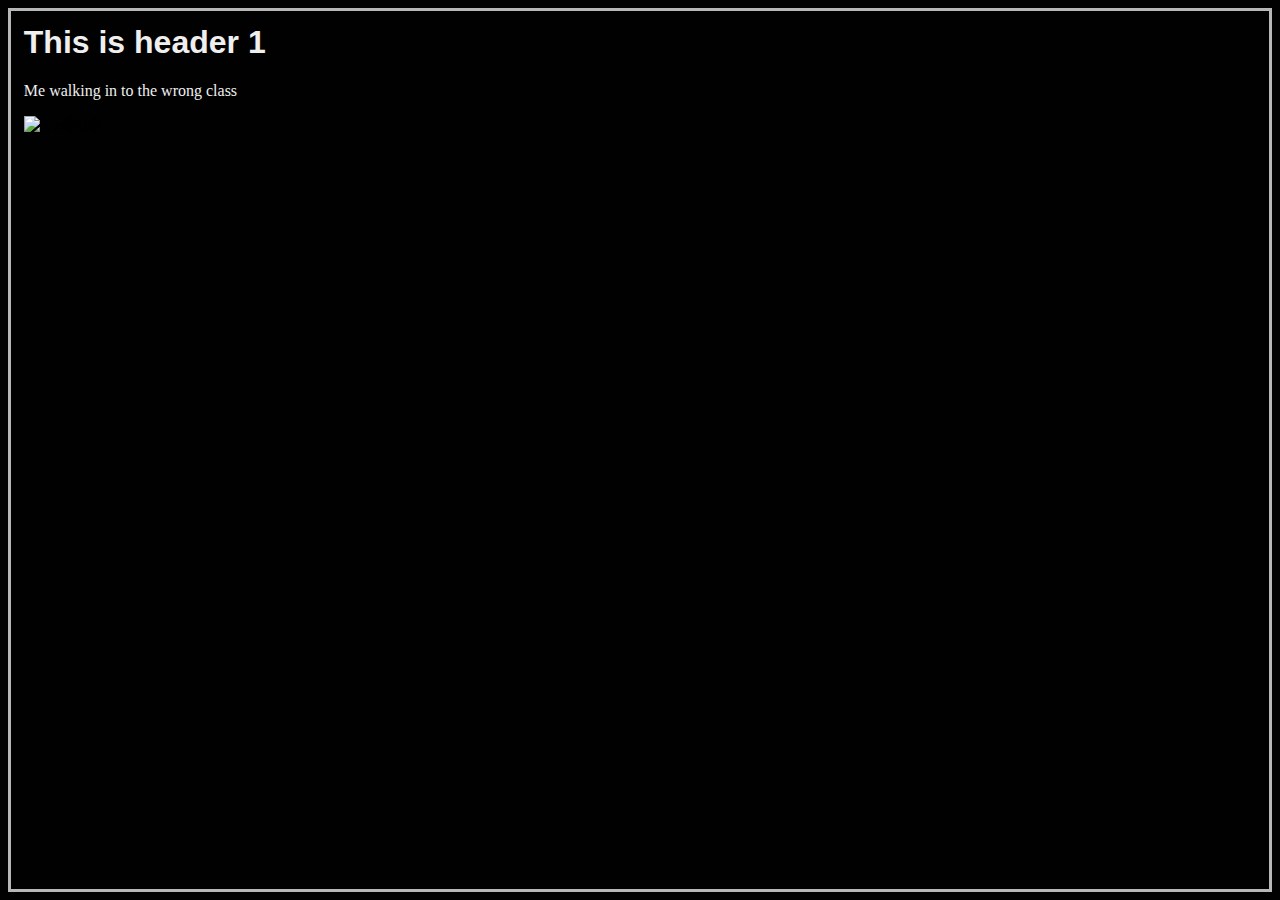
==== index.html @ 4b437652 "Add border and image" ====
<!DOCTYPE htm>
<html>
	<head>
		<link rel="stylesheet" href="style.css">
	</head>
<title>WWW ja internet shiteaaaaaaaaaaaaaaaaaa</title>

<body>
	<h1>This is header 1</h1>
    <p>Me walking in to the wrong class</p>
    <img src="content/image/b�ll�.gif" alt="A b�ll�"/>
</body>
</html>
---- style.css ----
body
{
    border:3px solid #b7b7b7;
    padding: 1%;
	background-color:#010101;
}

h1
{
	font-family:Arial, Helvetica;
	color:#EFEFEF;
}

p
{
	color:#EFEFEF;
}
ul
{

}
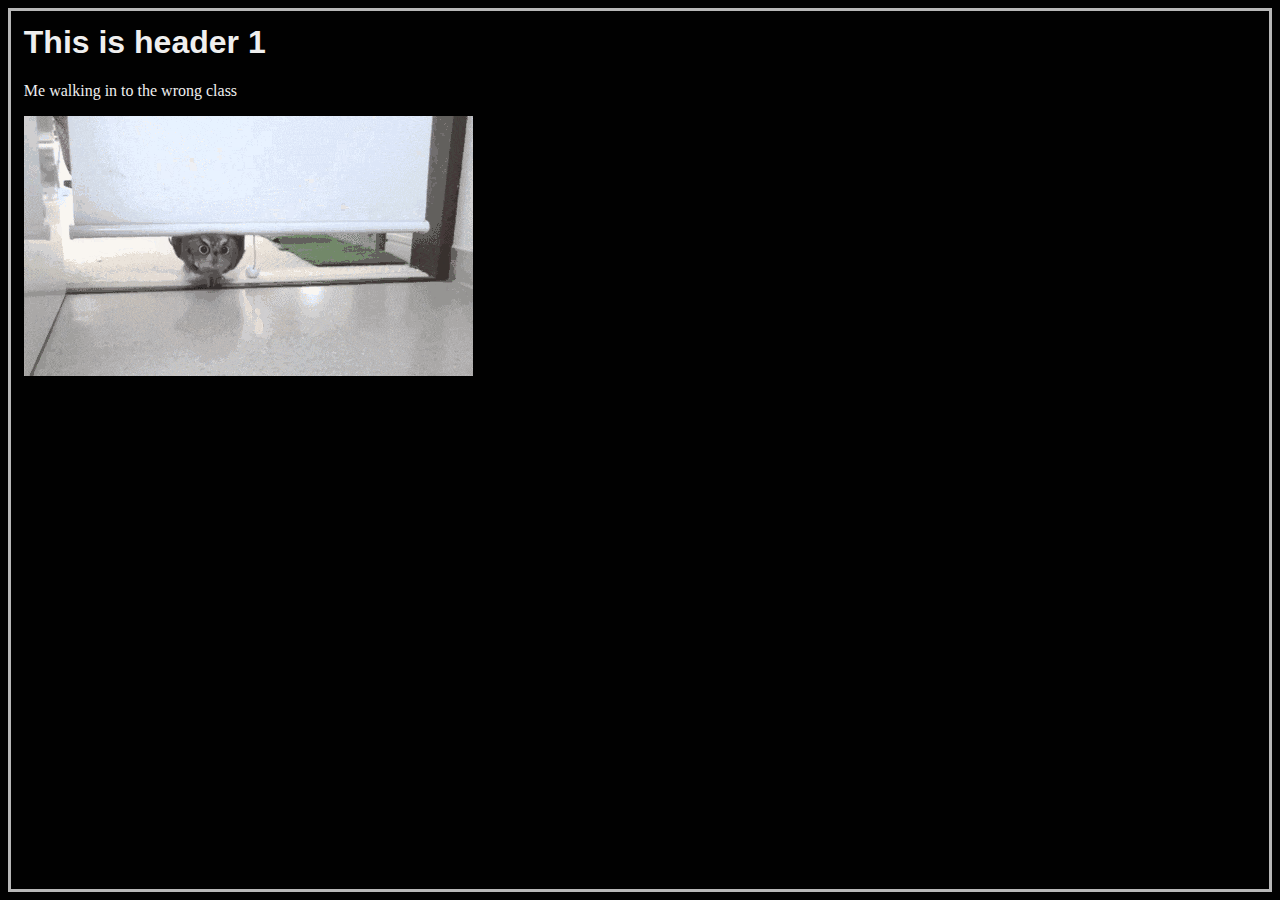
==== commit e14a357f: "Change gif filename to without 'ö'" ====
--- a/index.html
+++ b/index.html
@@ -8,6 +8,6 @@
 <body>
 	<h1>This is header 1</h1>
     <p>Me walking in to the wrong class</p>
-    <img src="content/image/b�ll�.gif" alt="A b�ll�"/>
+    <img src="content/image/bollo.gif" alt="A b�ll�"/>
 </body>
 </html>
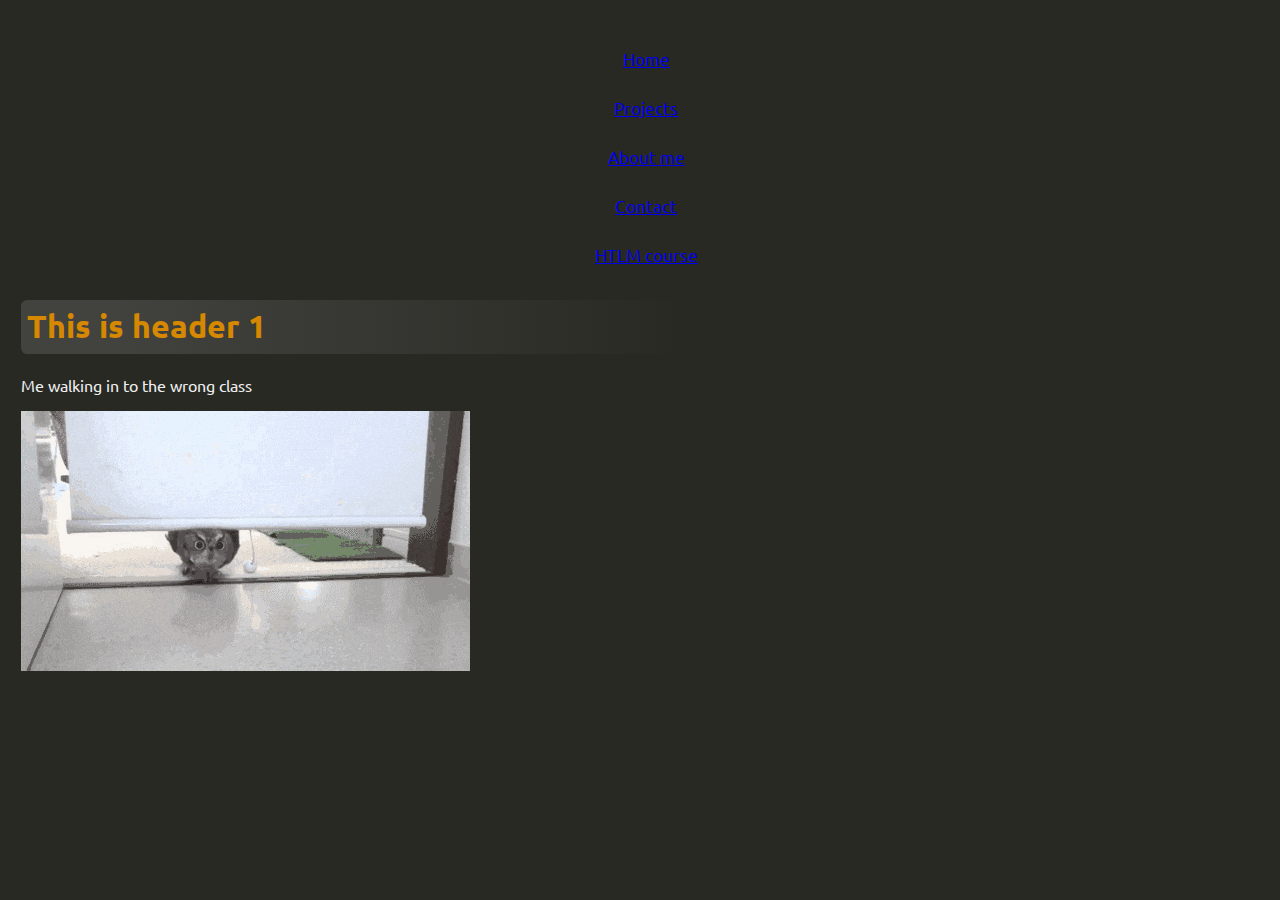
==== commit 8651799c: "Add more gird styling, WIP" ====
--- a/index.html
+++ b/index.html
@@ -1,13 +1,21 @@
-<!DOCTYPE htm>
+<!DOCTYPE html>
 <html>
 	<head>
+		<link href="https://fonts.googleapis.com/css?family=Ubuntu" rel="stylesheet">
 		<link rel="stylesheet" href="style.css">
 	</head>
-<title>WWW ja internet shiteaaaaaaaaaaaaaaaaaa</title>
+<title>Portfolio of Mikko Peltola</title>
 
-<body>
+<div class="grid-container">
+	<div = class="item-header"><a class="active" href="index.html">Home</a></div>
+	<div class="item-header"><a href="projects.html">Projects</a></div>
+	<div class="item-header"><a href="about.html">About me</a></div>
+	<div class="item-header"><a href="contact.html">Contact</a></div>
+	<div class="item-header"><a href="course.html">HTLM course</a></div>
+
+
 	<h1>This is header 1</h1>
     <p>Me walking in to the wrong class</p>
     <img src="content/image/bollo.gif" alt="A b�ll�"/>
-</body>
+</div>
 </html>
--- a/style.css
+++ b/style.css
@@ -1,21 +1,120 @@
 body
 {
-    border:3px solid #b7b7b7;
-    padding: 1%;
-	background-color:#010101;
+//    border:3px solid #6D6E6A;
+    padding-left: 1%;
+    padding-top: 2%;
+	background-color:#282923;
+	font-family: Ubuntu, Helvetica;
 }
 
 h1
 {
-	font-family:Arial, Helvetica;
-	color:#EFEFEF;
+	font-family: Ubuntu, Helvetica;
+	color:#D68800;
+	background-image: linear-gradient(to right, #42433eFF 10%, #00000000 75%);
+	border-radius: 0.2em;
+	width: 70%;
+	padding: 0.2em;
 }
 
 p
 {
 	color:#EFEFEF;
+	max-width: 700px;
+	min-width: 100px;
 }
 ul
 {
 
 }
+
+nav
+{
+	display: block;
+	shape-outside: border-box;
+}
+
+#map
+{
+	width: 400px;
+	height: 400px;
+}
+
+.topnav
+{
+	background-color: #6D6E6A;
+    overflow: hidden;
+    text-align: center;
+    align-items: center;
+}
+
+.topnav a
+{
+    color: #F3F3F3;
+    text-align: center;
+    padding: 14px 16px;
+    text-decoration: none;
+    font-size: 17px;
+    margin-left: auto;
+    margin-right: auto;
+    width: 8em;
+    display: inline-block;
+}
+
+.topnav a:hover
+{
+    background-color: #DDD;
+    color: black;
+}
+
+.topnav a.active
+{
+    background-color: #D68800;
+    color: white;
+}
+
+.projects li a
+{
+	color: #F3F3F3;
+    text-align: center;
+    padding: 14px 16px;
+    text-decoration: none;
+    font-size: 17px;
+    margin-left: auto;
+    margin-right: auto;
+    width: 8em;
+    display: inline-block;
+}
+
+.projects li a:hover
+{
+	background-color: #AAA;
+}
+
+//Grid Stuff
+
+.grid-container
+{
+    display: inline-grid;
+    grid-template-areas: repeat(6, 1fr);
+    background-color: #282923;
+    padding: 10px;
+}
+.item-header
+{
+    color: #F3F3F3;
+    text-align: center;
+    padding: 14px 16px;
+    text-decoration: none;
+    font-size: 17px;
+}
+.item-main  { grid-area: main; }
+.item-footer { grid-area: footer; }
+
+.grid-header
+{
+    display: grid;
+    grid-template-areas: '. . . . .';
+    grid-gap: 10px;
+    background-color: #282923;
+}
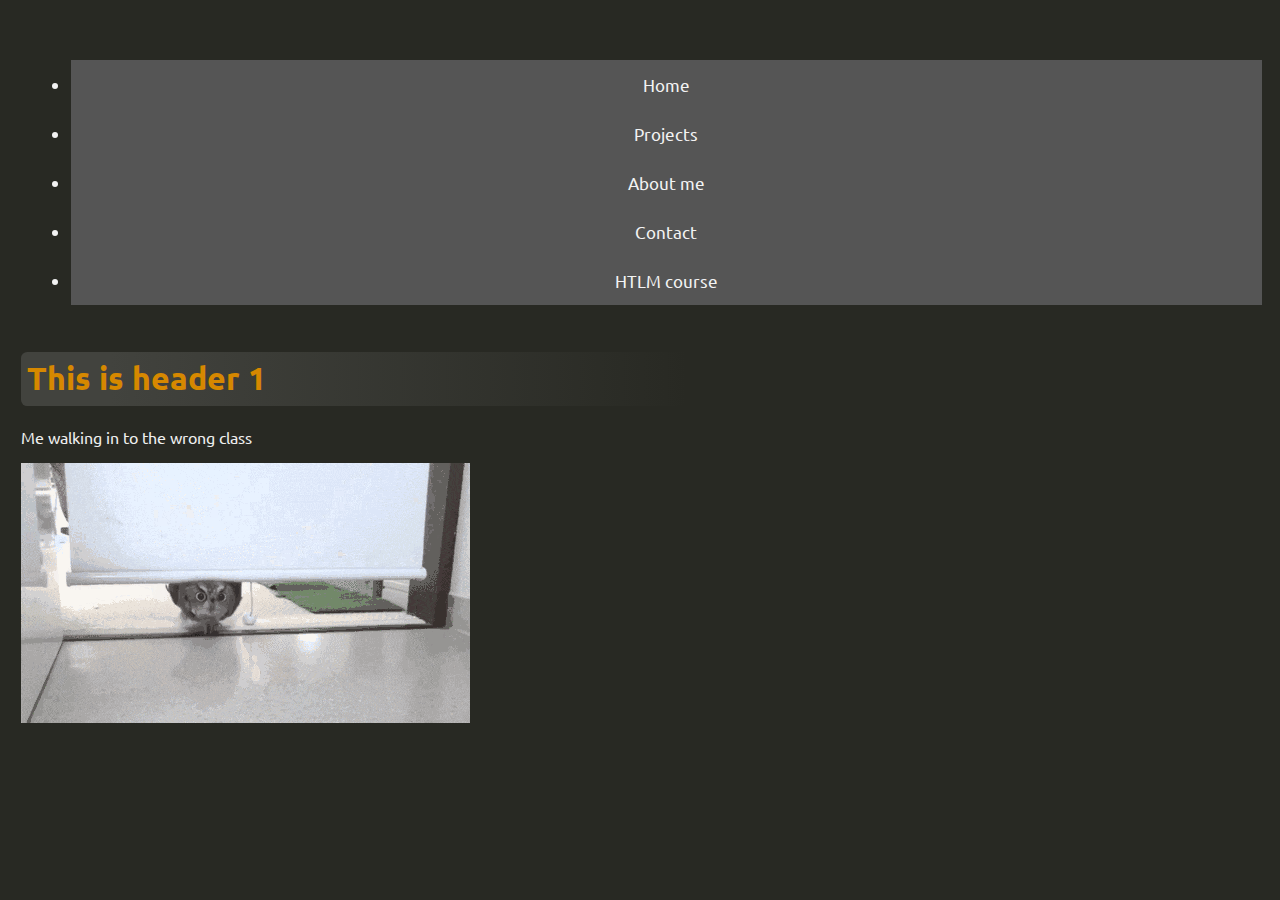
==== commit 95b5f00e: "Vittu mitä paskaa" ====
--- a/index.html
+++ b/index.html
@@ -7,15 +7,17 @@
 <title>Portfolio of Mikko Peltola</title>
 
 <div class="grid-container">
-	<div = class="item-header"><a class="active" href="index.html">Home</a></div>
-	<div class="item-header"><a href="projects.html">Projects</a></div>
-	<div class="item-header"><a href="about.html">About me</a></div>
-	<div class="item-header"><a href="contact.html">Contact</a></div>
-	<div class="item-header"><a href="course.html">HTLM course</a></div>
-
+	<ul>
+		<li class="item-header"><a class="active" href="index.html">Home</a></li>
+		<li class="item-header"><a href="projects.html">Projects</a></li>
+		<li class="item-header"><a href="about.html">About me</a></li>
+		<li class="item-header"><a href="contact.html">Contact</a></li>
+		<li class="item-header"><a href="course.html">HTLM course</a></li>
+	</ul>
+</div>
 
 	<h1>This is header 1</h1>
     <p>Me walking in to the wrong class</p>
     <img src="content/image/bollo.gif" alt="A b�ll�"/>
-</div>
+
 </html>
--- a/style.css
+++ b/style.css
@@ -91,23 +91,52 @@
 	background-color: #AAA;
 }
 
-//Grid Stuff
-
 .grid-container
 {
-    display: inline-grid;
-    grid-template-areas: repeat(6, 1fr);
+    display: grid;
+    grid-template-areas: ", , , , ,";
+    grid-column-gap: 10px;
     background-color: #282923;
     padding: 10px;
 }
 .item-header
 {
     color: #F3F3F3;
+    background-color: #555555;
+    text-align: center;
+    padding: 14px 16px;
+    text-decoration: none;
+    font-size: 17px;
+    grid-area: header;
+}
+
+.item-header ul
+{
+    flex-direction: column;
+}
+
+.item-header li
+{
+    color: #F3F3F3;
+    background-color: #555555;
+    text-align: center;
+    padding: 14px 16px;
+    text-decoration: none;
+
+    font-size: 17px;
+    grid-area: header;
+}
+
+.item-header a
+{
+    color: #F3F3F3;
+    background-color: #555555;
     text-align: center;
     padding: 14px 16px;
     text-decoration: none;
     font-size: 17px;
 }
+
 .item-main  { grid-area: main; }
 .item-footer { grid-area: footer; }
 
